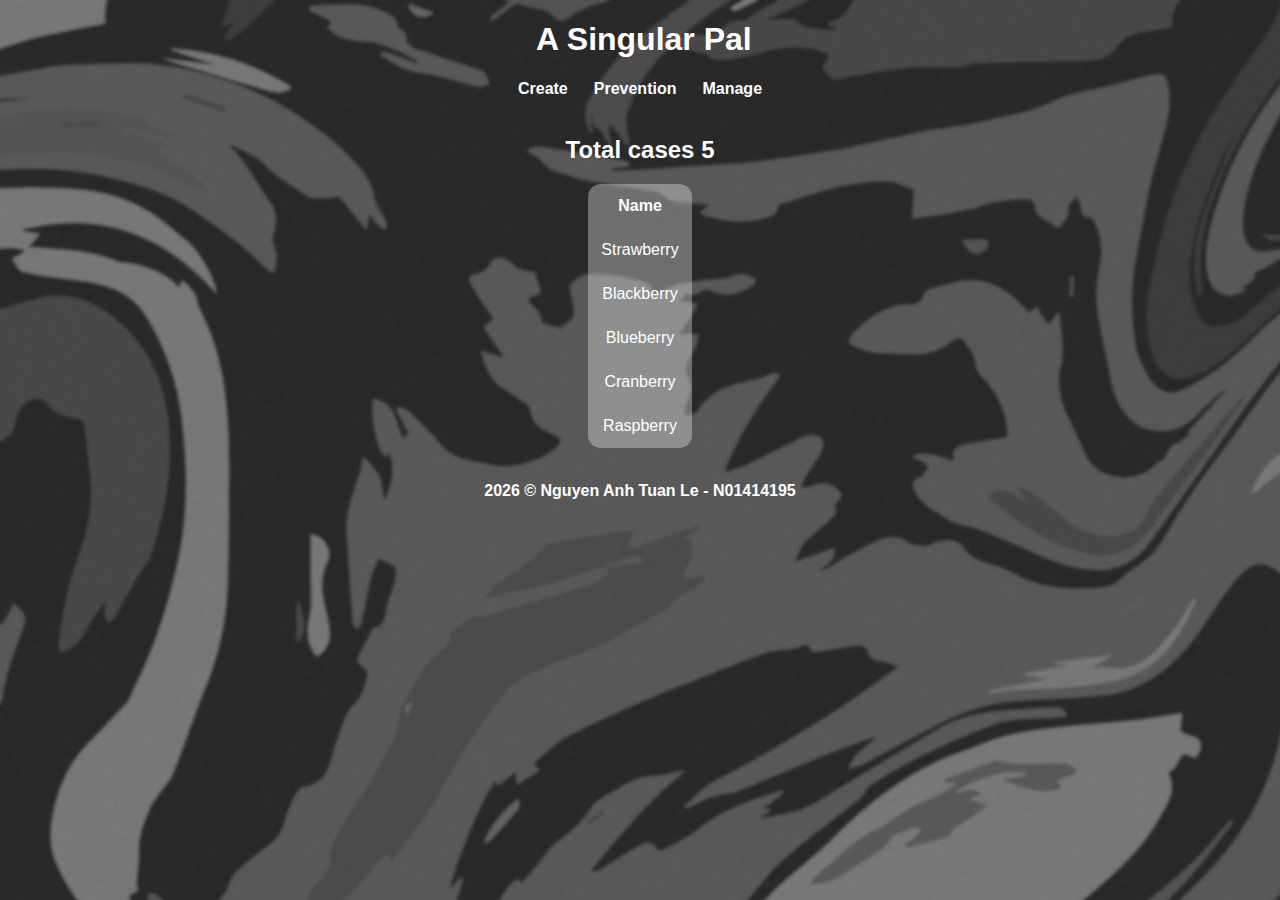
==== index.html @ 964d4651 "Glorified" ====
<!DOCTYPE html>
<html lang="en">
<head>
    <meta charset="UTF-8">
    <meta name="theme-color" content="#767676"
          media="(prefers-color-scheme: light)">
    <meta name="theme-color" content="#767676"
          media="(prefers-color-scheme: dark)">
    <title>A Singular Pal</title>
    <link rel="stylesheet" href="styles/style.css">
    <script src="script.js"></script>
    <script>loadData();</script>
</head>
<body>
<script>loadHeader();</script>
<h2>Total cases <script>document.write(data.cases.filter(value => !value.isDeleted).length.toString())</script></h2>
<table>
    <tr>
        <th>Name</th>
    </tr>
    <script>
        data.cases.forEach(element => {
            if (!element.isDeleted) {
                document.write("<tr><td>" + element.name + "</td></tr>");
            }
        });
    </script>
</table>
<script>loadFooter();</script>
</body>
</html>
---- styles/style.css ----
body {
    font-family: Helvetica, sans-serif;
    background-image: url("../images/background.jpg");
    color: white;
    text-align: center;
}

input {
    border: none;
    border-radius: 13px;
    padding: 13px;
}

button {
    border: none;
    background: rgba(255, 255, 255, 0.33);
    color: white;
    cursor: pointer;
    border-radius: 13px;
    padding: 13px;
}

button:hover {
    background: rgba(255, 255, 255, 0.63);
    color: white;
}

button:active {
    background: rgba(255, 255, 255, 0.83);
    color: white;
}

header, footer {
    text-align: center;
    font-weight: bolder;
}

a:link, a:visited, a:hover, a:active {
    color: white;
    text-decoration: none;
}

.menu {
    padding: 13px;
}

table {
    background: rgba(255, 255, 255, 0.33);
    border-radius: 13px;
    border-collapse: collapse;
    margin-left: auto;
    margin-right: auto;
}

th, td {
    padding: 13px;
}

img {
    border-radius: 13%;
}

.video-background {
    position: fixed;
    top: 0; right: 0; bottom: 0; left: 0;
    z-index: -99;
    filter: blur(3px);
}

.video-foreground,
.video-background iframe {
    position: absolute;
    top: -15%;
    left: -15%;
    width: 130%;
    height: 130%;
    pointer-events: none;
    -webkit-filter: grayscale(100%);
    -moz-filter: grayscale(100%);
    -o-filter: grayscale(100%);
    filter: grayscale(100%);
}
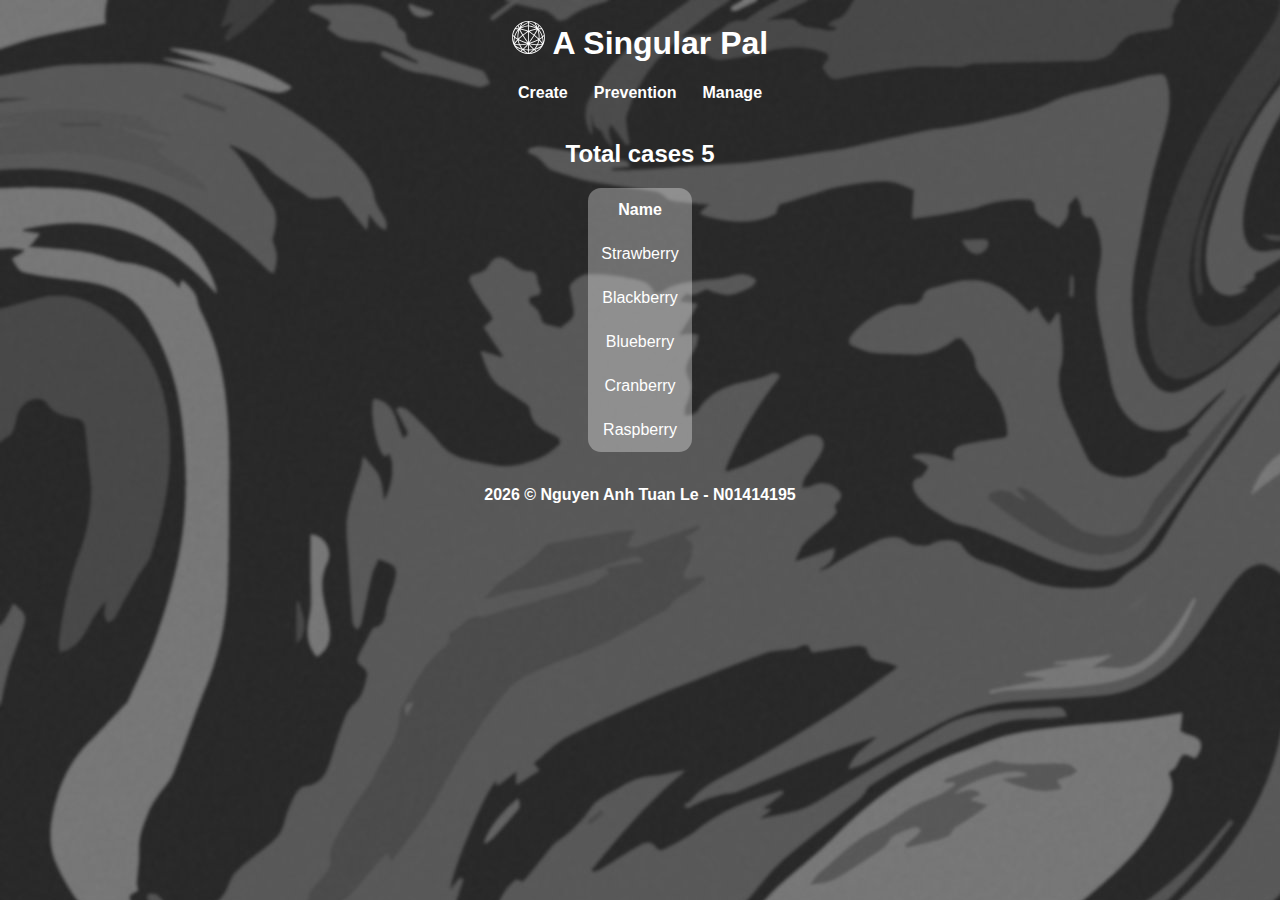
==== commit 8a6b5786: "2024 update" ====
--- a/index.html
+++ b/index.html
@@ -1,30 +1,36 @@
 <!DOCTYPE html>
 <html lang="en">
 <head>
-    <meta charset="UTF-8">
-    <meta name="theme-color" content="#767676"
-          media="(prefers-color-scheme: light)">
-    <meta name="theme-color" content="#767676"
-          media="(prefers-color-scheme: dark)">
-    <title>A Singular Pal</title>
-    <link rel="stylesheet" href="styles/style.css">
-    <script src="script.js"></script>
-    <script>loadData();</script>
+  <meta charset="UTF-8">
+  <meta content="#767676" media="(prefers-color-scheme: light)"
+        name="theme-color">
+  <meta content="#767676" media="(prefers-color-scheme: dark)"
+        name="theme-color">
+  <title>A Singular Pal</title>
+  <link href="styles/style.css" rel="stylesheet">
+  <link href="images/random-logo.svg" rel="icon">
+  <link href="images/random-logo.svg" rel="apple-touch-icon">
+  <link href="images/random-logo.svg" rel="apple-touch-icon-precomposed">
+  <link href="images/random-logo.svg" rel="apple-touch-startup-image">
+  <script src="script.js"></script>
+  <script>loadData();</script>
 </head>
 <body>
 <script>loadHeader();</script>
-<h2>Total cases <script>document.write(data.cases.filter(value => !value.isDeleted).length.toString())</script></h2>
+<h2>Total cases
+  <script>document.write(data.cases.filter(value => !value.isDeleted).length.toString())</script>
+</h2>
 <table>
-    <tr>
-        <th>Name</th>
-    </tr>
-    <script>
-        data.cases.forEach(element => {
-            if (!element.isDeleted) {
-                document.write("<tr><td>" + element.name + "</td></tr>");
-            }
-        });
-    </script>
+  <tr>
+    <th>Name</th>
+  </tr>
+  <script>
+    data.cases.forEach(element => {
+      if (!element.isDeleted) {
+        document.write("<tr><td>" + element.name + "</td></tr>");
+      }
+    });
+  </script>
 </table>
 <script>loadFooter();</script>
 </body>
--- a/styles/style.css
+++ b/styles/style.css
@@ -1,82 +1,85 @@
 body {
-    font-family: Helvetica, sans-serif;
-    background-image: url("../images/background.jpg");
-    color: white;
-    text-align: center;
+  font-family: Helvetica, sans-serif;
+  background-image: url("../images/background.jpg");
+  color: white;
+  text-align: center;
 }
 
 input {
-    border: none;
-    border-radius: 13px;
-    padding: 13px;
+  border: none;
+  border-radius: 13px;
+  padding: 13px;
 }
 
 button {
-    border: none;
-    background: rgba(255, 255, 255, 0.33);
-    color: white;
-    cursor: pointer;
-    border-radius: 13px;
-    padding: 13px;
+  border: none;
+  background: rgba(255, 255, 255, 0.33);
+  color: white;
+  cursor: pointer;
+  border-radius: 13px;
+  padding: 13px;
 }
 
 button:hover {
-    background: rgba(255, 255, 255, 0.63);
-    color: white;
+  background: rgba(255, 255, 255, 0.63);
+  color: white;
 }
 
 button:active {
-    background: rgba(255, 255, 255, 0.83);
-    color: white;
+  background: rgba(255, 255, 255, 0.83);
+  color: white;
 }
 
 header, footer {
-    text-align: center;
-    font-weight: bolder;
+  text-align: center;
+  font-weight: bolder;
 }
 
 a:link, a:visited, a:hover, a:active {
-    color: white;
-    text-decoration: none;
+  color: white;
+  text-decoration: none;
 }
 
 .menu {
-    padding: 13px;
+  padding: 13px;
+  border-radius: 13px;
 }
 
 table {
-    background: rgba(255, 255, 255, 0.33);
-    border-radius: 13px;
-    border-collapse: collapse;
-    margin-left: auto;
-    margin-right: auto;
+  background: rgba(255, 255, 255, 0.33);
+  border-radius: 13px;
+  border-collapse: collapse;
+  margin-left: auto;
+  margin-right: auto;
 }
 
 th, td {
-    padding: 13px;
+  padding: 13px;
 }
 
 img {
-    border-radius: 13%;
+  border-radius: 13%;
 }
 
 .video-background {
-    position: fixed;
-    top: 0; right: 0; bottom: 0; left: 0;
-    z-index: -99;
-    filter: blur(3px);
+  position: fixed;
+  top: 0;
+  right: 0;
+  bottom: 0;
+  left: 0;
+  z-index: -99;
+  filter: blur(13px);
 }
 
-.video-foreground,
-.video-background iframe {
-    position: absolute;
-    top: -15%;
-    left: -15%;
-    width: 130%;
-    height: 130%;
-    pointer-events: none;
-    -webkit-filter: grayscale(100%);
-    -moz-filter: grayscale(100%);
-    -o-filter: grayscale(100%);
-    filter: grayscale(100%);
+.video-foreground, .video-background iframe {
+  position: absolute;
+  top: -15%;
+  left: -15%;
+  width: 130%;
+  height: 130%;
+  pointer-events: none;
+  -webkit-filter: grayscale(100%);
+  -moz-filter: grayscale(100%);
+  -o-filter: grayscale(100%);
+  filter: grayscale(100%);
 }